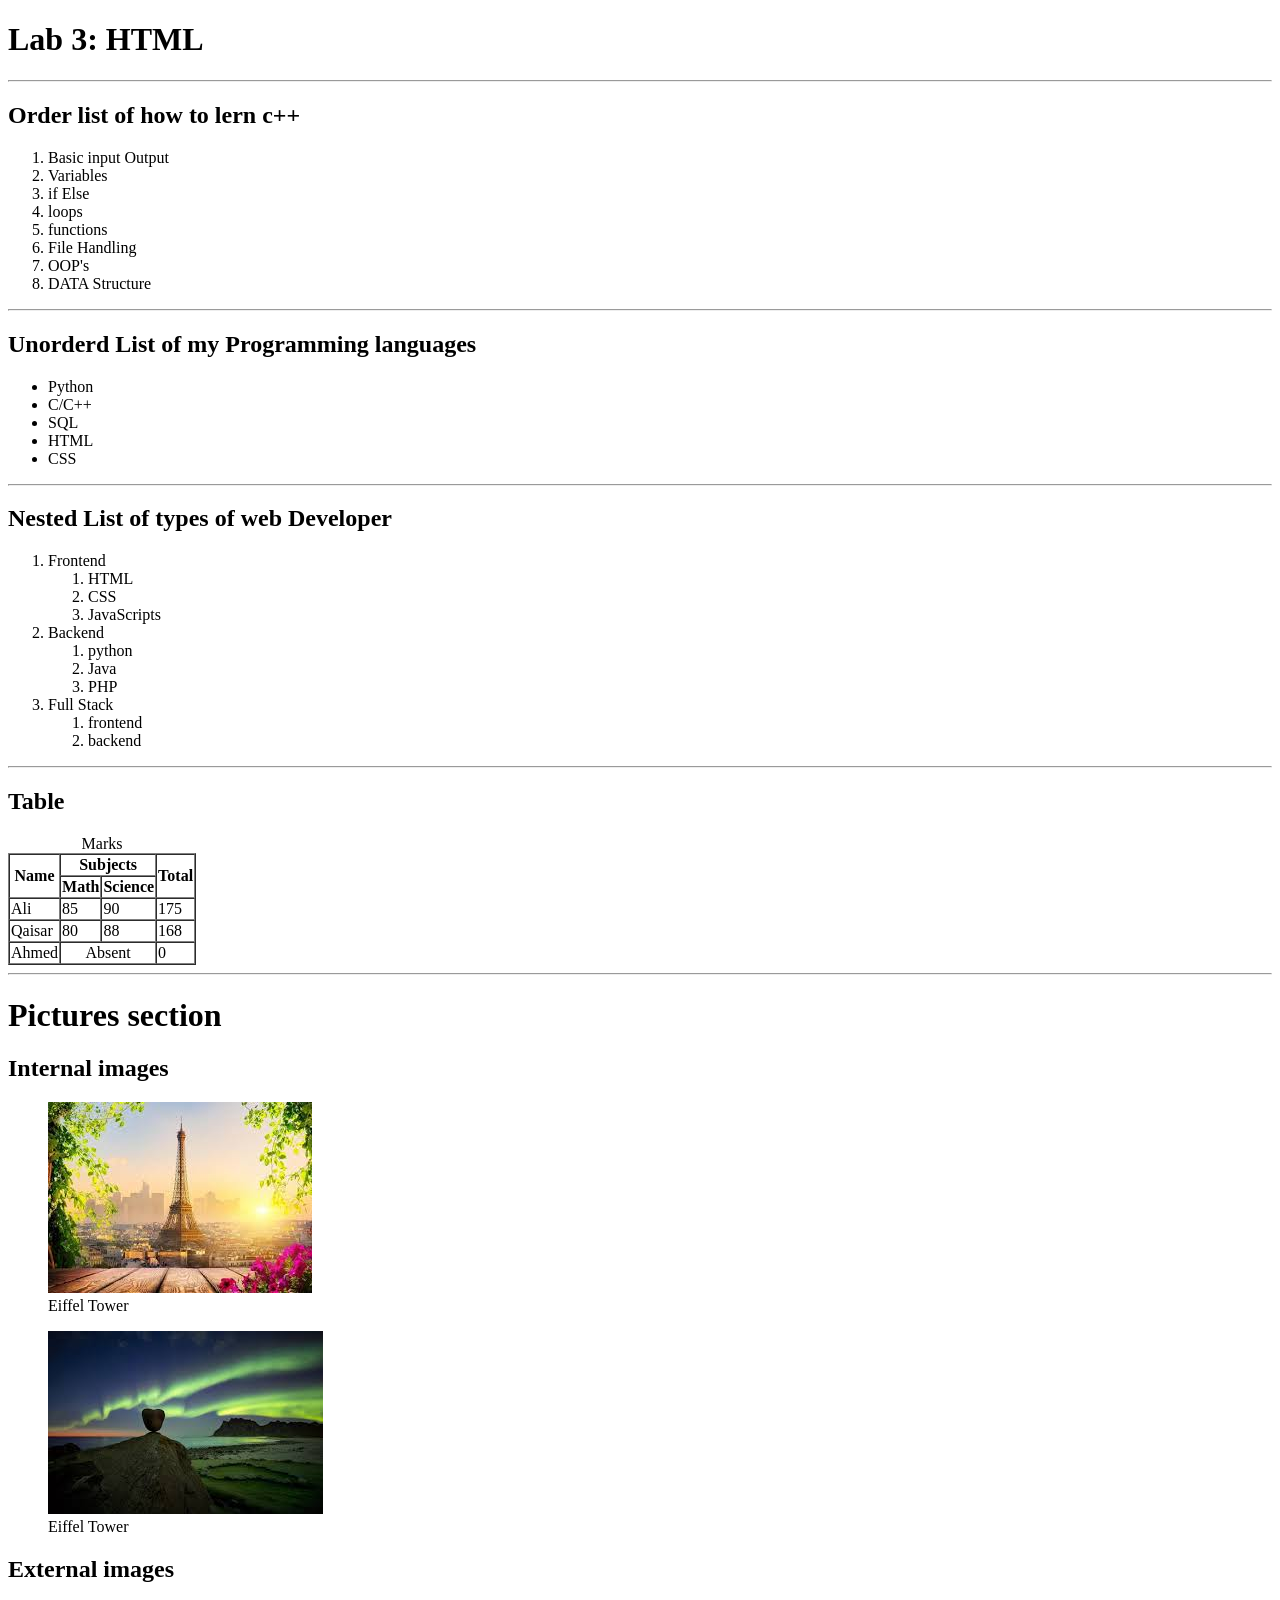
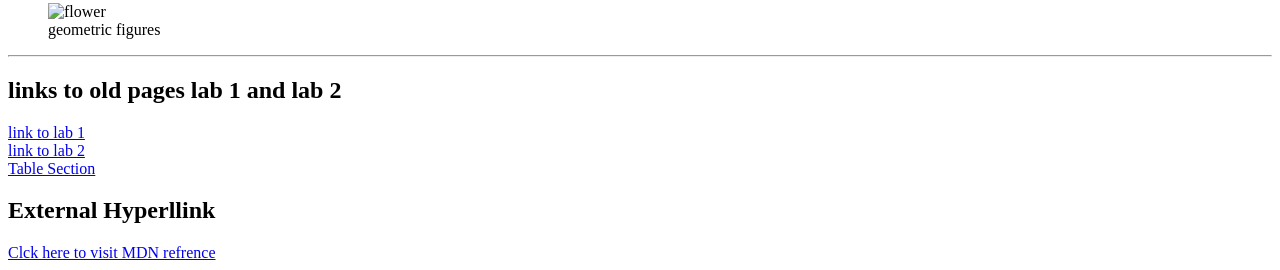
==== lab3/lab3.html @ 77fdf482 "adding lab3" ====
<!DOCTYPE html>
<html lang="en">
<head>
    <meta charset="UTF-8">
    <meta name="viewport" content="width=device-width, initial-scale=1.0">
    <title>Lab 3. HTML</title>
</head>
<body>
    <h1>Lab 3: HTML</h1>
    <hr>
    <h2>Order list of how to lern c++</h2>
    <ol>
        <li>Basic input Output</li>
        <li>Variables</li>
        <li>if Else</li>
        <li>loops</li>
        <li>functions</li>
        <li>File Handling</li>
        <li>OOP's</li>
        <li>DATA Structure</li>
    </ol>
    <hr>
    <h2>Unorderd List of my Programming languages</h2>
    <ul>
        <li>Python</li>
        <li>C/C++</li>
        <li>SQL</li>
        <li>HTML</li>
        <li>CSS</li>
    </ul>
    <hr>
    <h2>Nested List of types of web Developer</h2>
    <ol>
        <li>Frontend
            <ol>
                <li>HTML</li>
                <li>CSS</li>
                <li>JavaScripts</li>
            </ol>
        </li>
        <li>Backend
            <ol>
                <li>python</li>
                <li>Java</li>
                <li>PHP</li>
            </ol>    
        </li>
        <li>Full Stack
            <ol>
                <li>frontend</li>
                <li>backend</li>
            </ol>
        </li>
    </ol>

    <hr>
    <h2 id="TableSection">Table</h2>
    <table border="1" cellspacing="0" cellpaiding="10">
        <caption>Marks</caption>
    <tr>
        <th rowspan="2">Name</th>
        <th colspan="2">Subjects</th>
        <th rowspan="2">Total</th>
    </tr>
    <tr>
        <th>Math</th>
        <th>Science</th>
    </tr>
    <tr>
        <td>Ali</td>
        <td>85</td>
        <td>90</td>
        <td>175</td>
    </tr>
    <tr>
        <td>Qaisar</td>
        <td>80</td>
        <td>88</td>
        <td>168</td>
    </tr>
    <tr>
        <td>Ahmed</td>
        <td colspan="2" align="center">Absent</td>
        <td>0</td>
    </tr>
</table>
<hr>
<h1>Pictures section</h1>
<h2>Internal images</h2>
<figure>
<img src="../images/Eiffel_Tower.jpg" alt="tower">
<figcaption>Eiffel Tower</figcaption>
</figure>
<figure>
    <img src="../images/NorthernLights.jpg" alt="lights">
    <figcaption>Eiffel Tower</figcaption>
</figure>

<h2>External images</h2>
<figure>
    <img src="https://plus.unsplash.com/premium_photo-1683865776032-07bf70b0add1?w=600&auto=format&fit=crop&q=60&ixlib=rb-4.1.0&ixid=M3wxMjA3fDB8MHxzZWFyY2h8MXx8dXJsfGVufDB8fDB8fHww" alt="flower" width="200px">
    <figcaption>geometric figures</figcaption>
</figure>

<hr>

<h2>links to old pages lab 1 and lab 2</h2>
<a href="../lab1/lab1.html">link to lab 1</a>
<br>
<a href="../index.html">link to lab 2</a>
<br>
<a href="#TableSection">Table Section</a>

<h2>External Hyperllink</h2>
<a href="https://developer.mozilla.org/en-US/" target="_blank">Clck here to visit MDN refrence</a>
</body>
</html>
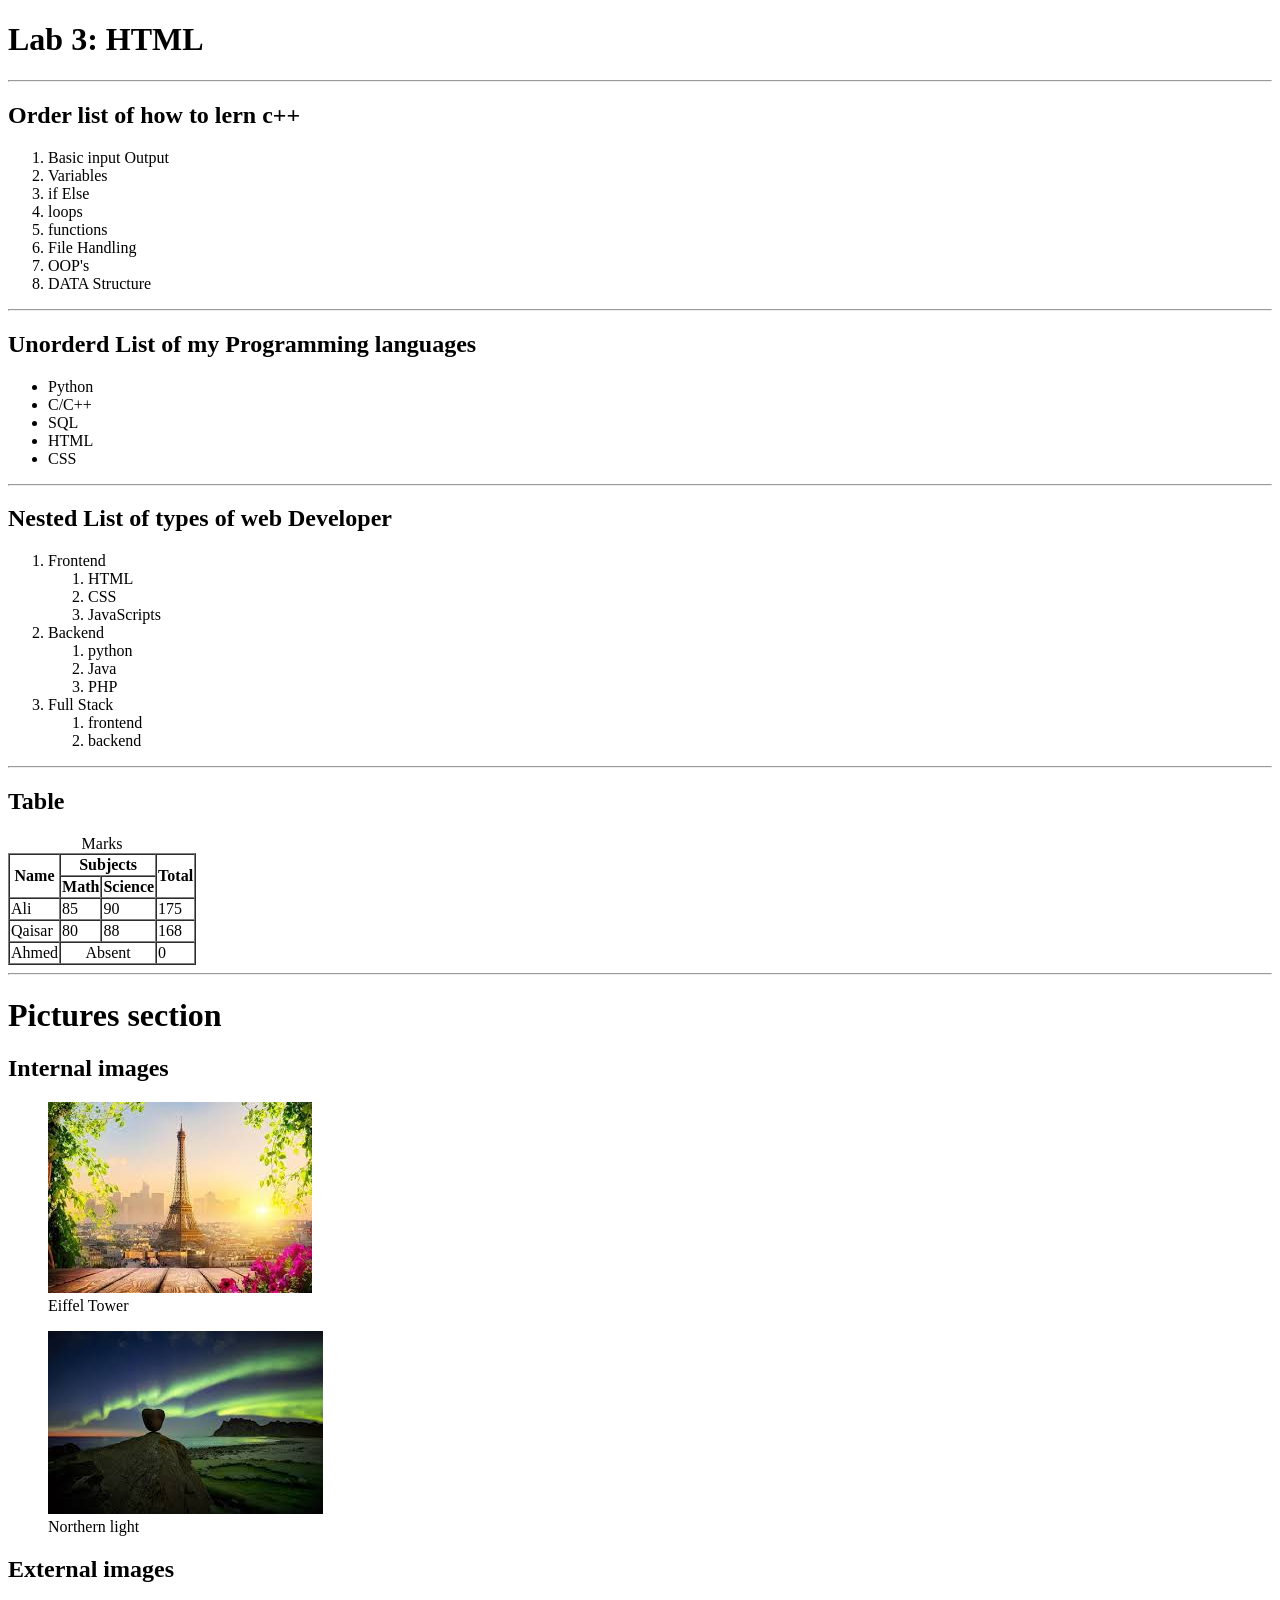
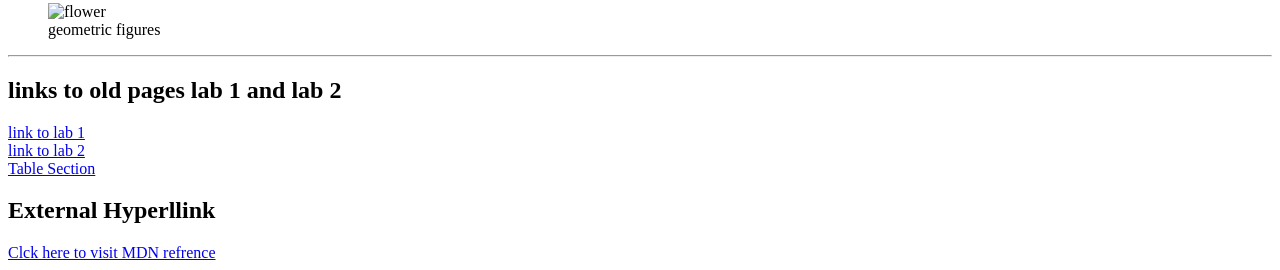
==== commit 0a0a4857: "fixing caption" ====
--- a/lab3/lab3.html
+++ b/lab3/lab3.html
@@ -93,7 +93,7 @@
 </figure>
 <figure>
     <img src="../images/NorthernLights.jpg" alt="lights">
-    <figcaption>Eiffel Tower</figcaption>
+    <figcaption>Northern light</figcaption>
 </figure>
 
 <h2>External images</h2>
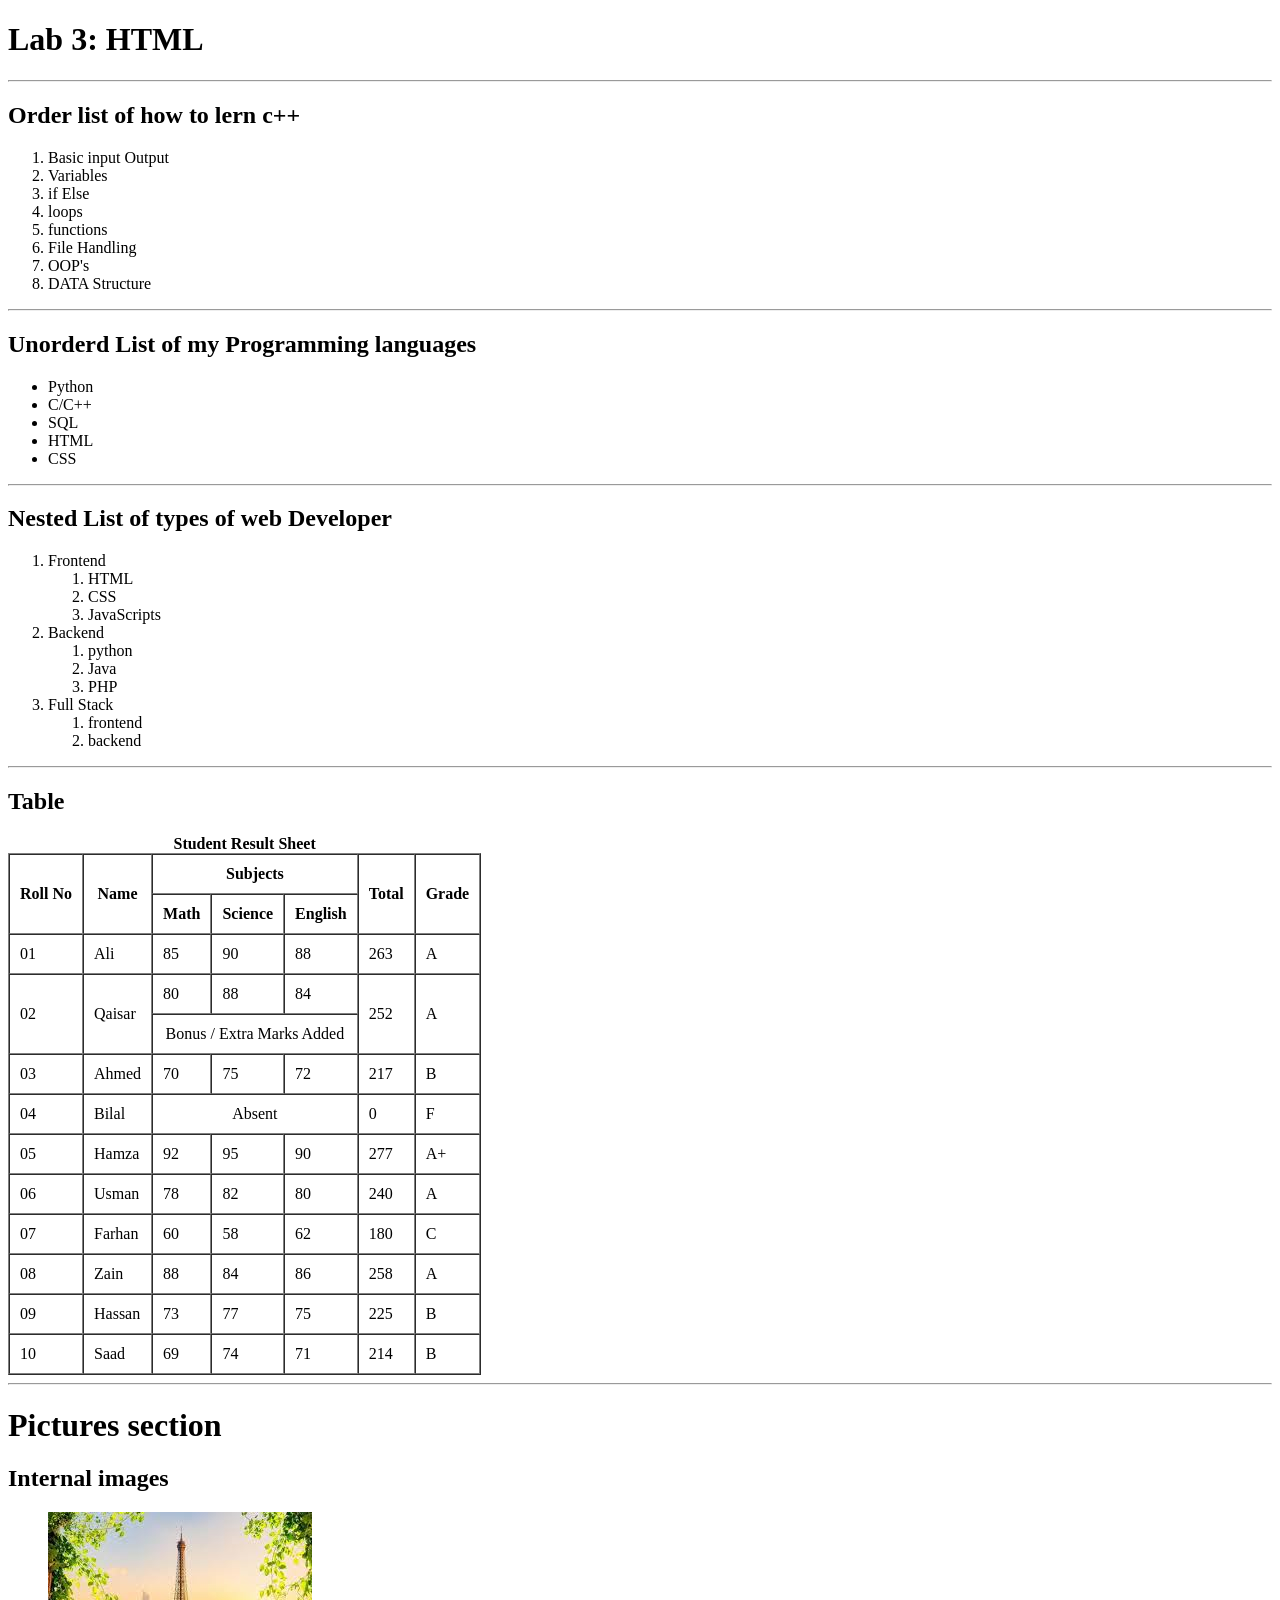
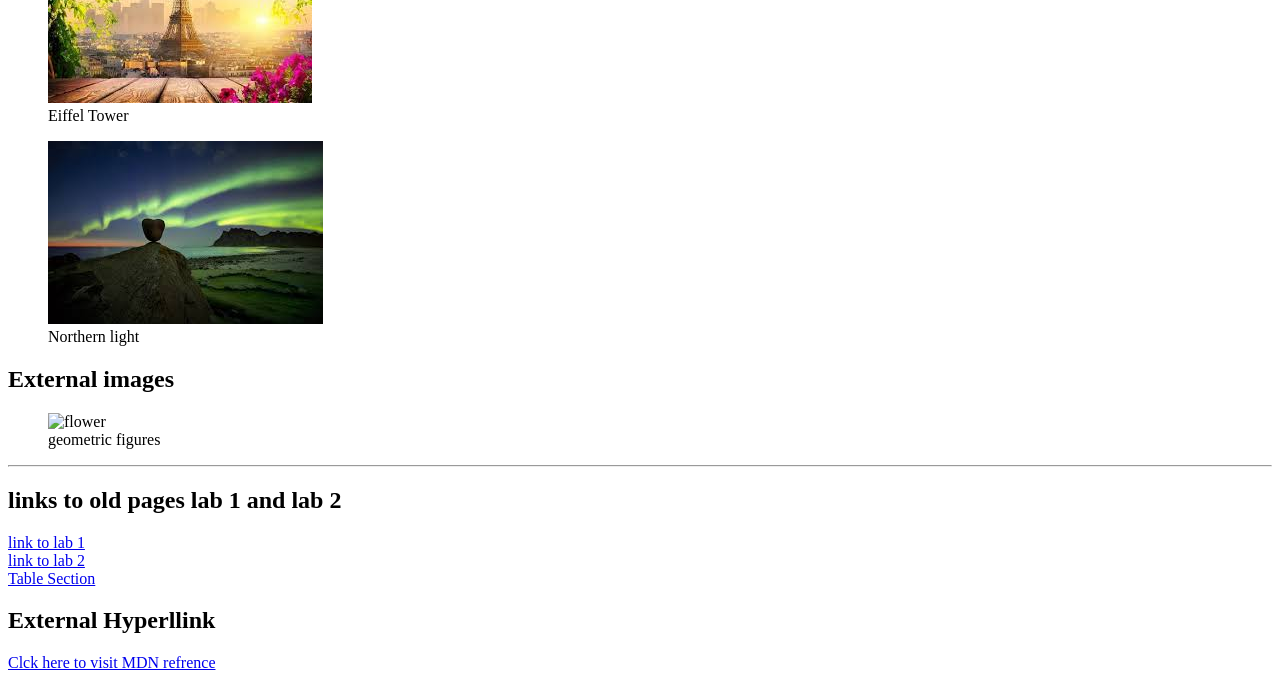
==== commit ad37ce38: "fixing lab3" ====
--- a/lab3/lab3.html
+++ b/lab3/lab3.html
@@ -55,34 +55,132 @@
 
     <hr>
     <h2 id="TableSection">Table</h2>
-    <table border="1" cellspacing="0" cellpaiding="10">
-        <caption>Marks</caption>
-    <tr>
-        <th rowspan="2">Name</th>
-        <th colspan="2">Subjects</th>
-        <th rowspan="2">Total</th>
-    </tr>
-    <tr>
-        <th>Math</th>
-        <th>Science</th>
-    </tr>
-    <tr>
-        <td>Ali</td>
-        <td>85</td>
-        <td>90</td>
-        <td>175</td>
-    </tr>
-    <tr>
-        <td>Qaisar</td>
-        <td>80</td>
-        <td>88</td>
-        <td>168</td>
-    </tr>
-    <tr>
-        <td>Ahmed</td>
-        <td colspan="2" align="center">Absent</td>
-        <td>0</td>
-    </tr>
+    <table border="1" cellspacing="0" cellpadding="10">
+
+    <caption><b>Student Result Sheet</b></caption>
+
+    <thead>
+        <tr>
+            <th rowspan="2">Roll No</th>
+            <th rowspan="2">Name</th>
+            <th colspan="3">Subjects</th>
+            <th rowspan="2">Total</th>
+            <th rowspan="2">Grade</th>
+        </tr>
+
+        <tr>
+            <th>Math</th>
+            <th>Science</th>
+            <th>English</th>
+        </tr>
+    </thead>
+
+    <tbody>
+
+        <tr>
+            <td>01</td>
+            <td>Ali</td>
+            <td>85</td>
+            <td>90</td>
+            <td>88</td>
+            <td>263</td>
+            <td>A</td>
+        </tr>
+
+        <tr>
+            <td rowspan="2">02</td>
+            <td rowspan="2">Qaisar</td>
+            <td>80</td>
+            <td>88</td>
+            <td>84</td>
+            <td rowspan="2">252</td>
+            <td rowspan="2">A</td>
+        </tr>
+
+        <tr>
+            <td colspan="3" align="center">Bonus / Extra Marks Added</td>
+        </tr>
+
+        <tr>
+            <td>03</td>
+            <td>Ahmed</td>
+            <td>70</td>
+            <td>75</td>
+            <td>72</td>
+            <td>217</td>
+            <td>B</td>
+        </tr>
+
+        <tr>
+            <td>04</td>
+            <td>Bilal</td>
+            <td colspan="3" align="center">Absent</td>
+            <td>0</td>
+            <td>F</td>
+        </tr>
+
+        <tr>
+            <td>05</td>
+            <td>Hamza</td>
+            <td>92</td>
+            <td>95</td>
+            <td>90</td>
+            <td>277</td>
+            <td>A+</td>
+        </tr>
+
+        <tr>
+            <td>06</td>
+            <td>Usman</td>
+            <td>78</td>
+            <td>82</td>
+            <td>80</td>
+            <td>240</td>
+            <td>A</td>
+        </tr>
+
+        <tr>
+            <td>07</td>
+            <td>Farhan</td>
+            <td>60</td>
+            <td>58</td>
+            <td>62</td>
+            <td>180</td>
+            <td>C</td>
+        </tr>
+
+        <tr>
+            <td>08</td>
+            <td>Zain</td>
+            <td>88</td>
+            <td>84</td>
+            <td>86</td>
+            <td>258</td>
+            <td>A</td>
+        </tr>
+
+        <tr>
+            <td>09</td>
+            <td>Hassan</td>
+            <td>73</td>
+            <td>77</td>
+            <td>75</td>
+            <td>225</td>
+            <td>B</td>
+        </tr>
+
+        <tr>
+            <td>10</td>
+            <td>Saad</td>
+            <td>69</td>
+            <td>74</td>
+            <td>71</td>
+            <td>214</td>
+            <td>B</td>
+        </tr>
+
+    </tbody>
+
 </table>
 <hr>
 <h1>Pictures section</h1>
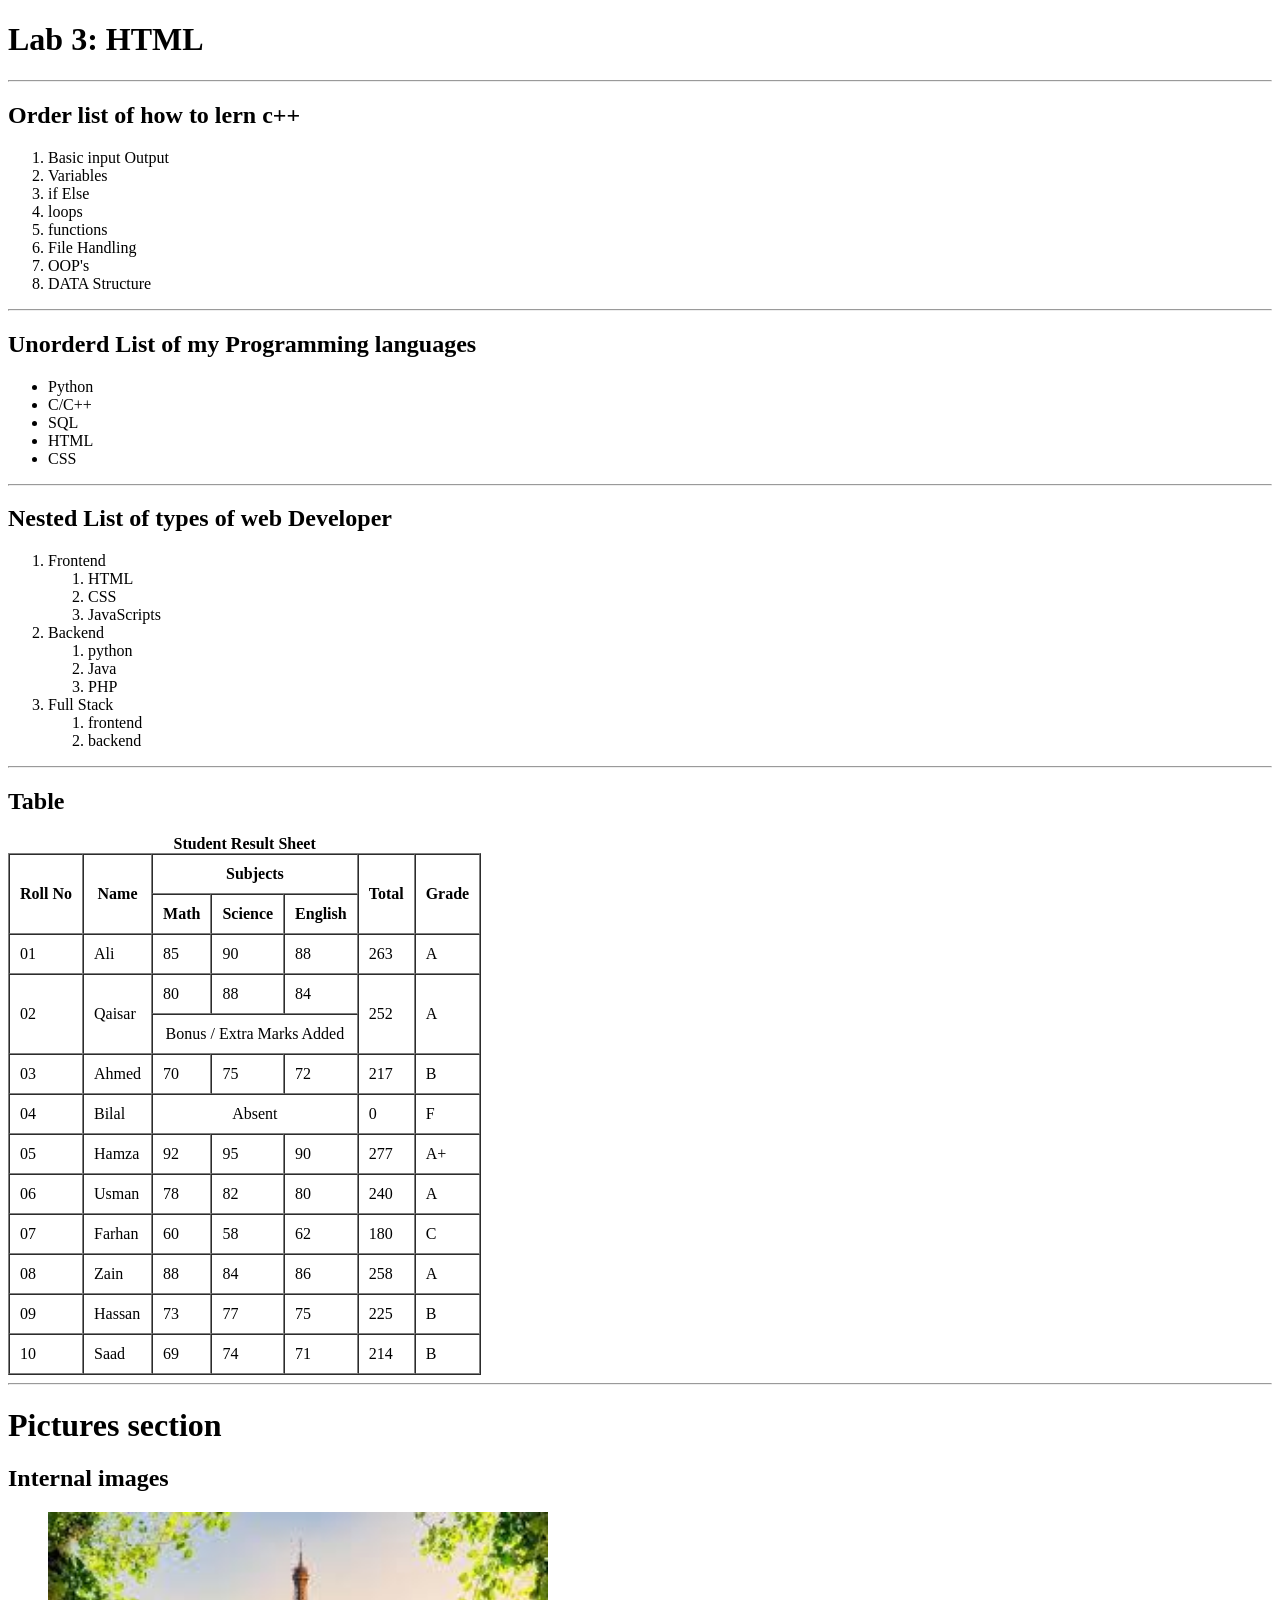
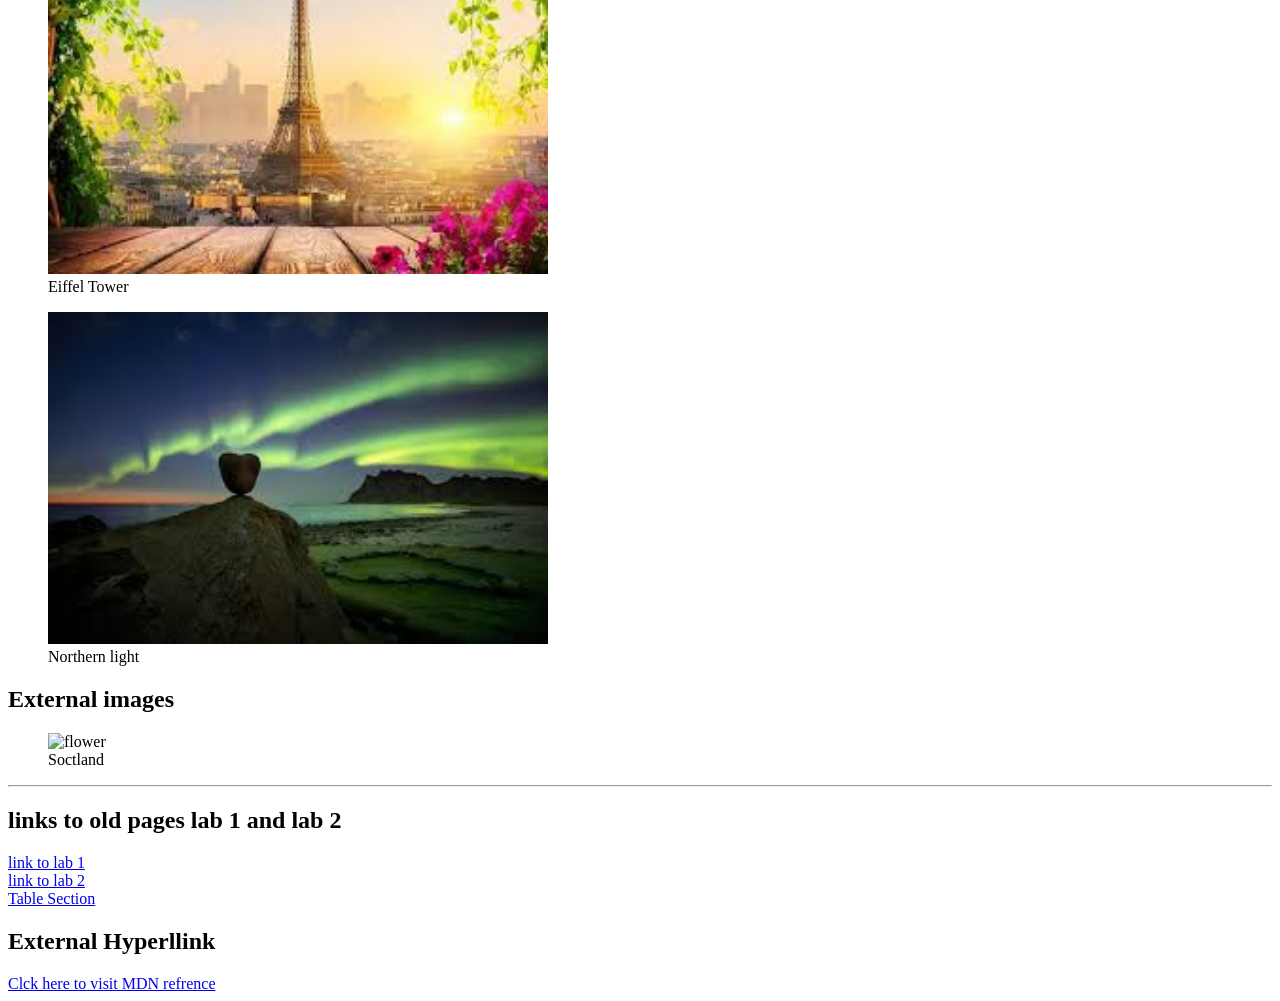
==== commit 5370b85b: "fixing lab3" ====
--- a/lab3/lab3.html
+++ b/lab3/lab3.html
@@ -186,18 +186,18 @@
 <h1>Pictures section</h1>
 <h2>Internal images</h2>
 <figure>
-<img src="../images/Eiffel_Tower.jpg" alt="tower">
+<img src="../images/Eiffel_Tower.jpg" alt="tower" width="500px">
 <figcaption>Eiffel Tower</figcaption>
 </figure>
 <figure>
-    <img src="../images/NorthernLights.jpg" alt="lights">
+    <img src="../images/NorthernLights.jpg" alt="lights" width="500px">
     <figcaption>Northern light</figcaption>
 </figure>
 
 <h2>External images</h2>
 <figure>
-    <img src="https://plus.unsplash.com/premium_photo-1683865776032-07bf70b0add1?w=600&auto=format&fit=crop&q=60&ixlib=rb-4.1.0&ixid=M3wxMjA3fDB8MHxzZWFyY2h8MXx8dXJsfGVufDB8fDB8fHww" alt="flower" width="200px">
-    <figcaption>geometric figures</figcaption>
+    <img src="https://t4.ftcdn.net/jpg/01/17/08/85/360_F_117088557_jV2nELAIXLjWBNHC0st7R21XZnIrAV3j.jpg" alt="flower" width="500px">
+    <figcaption>Soctland</figcaption>
 </figure>
 
 <hr>
